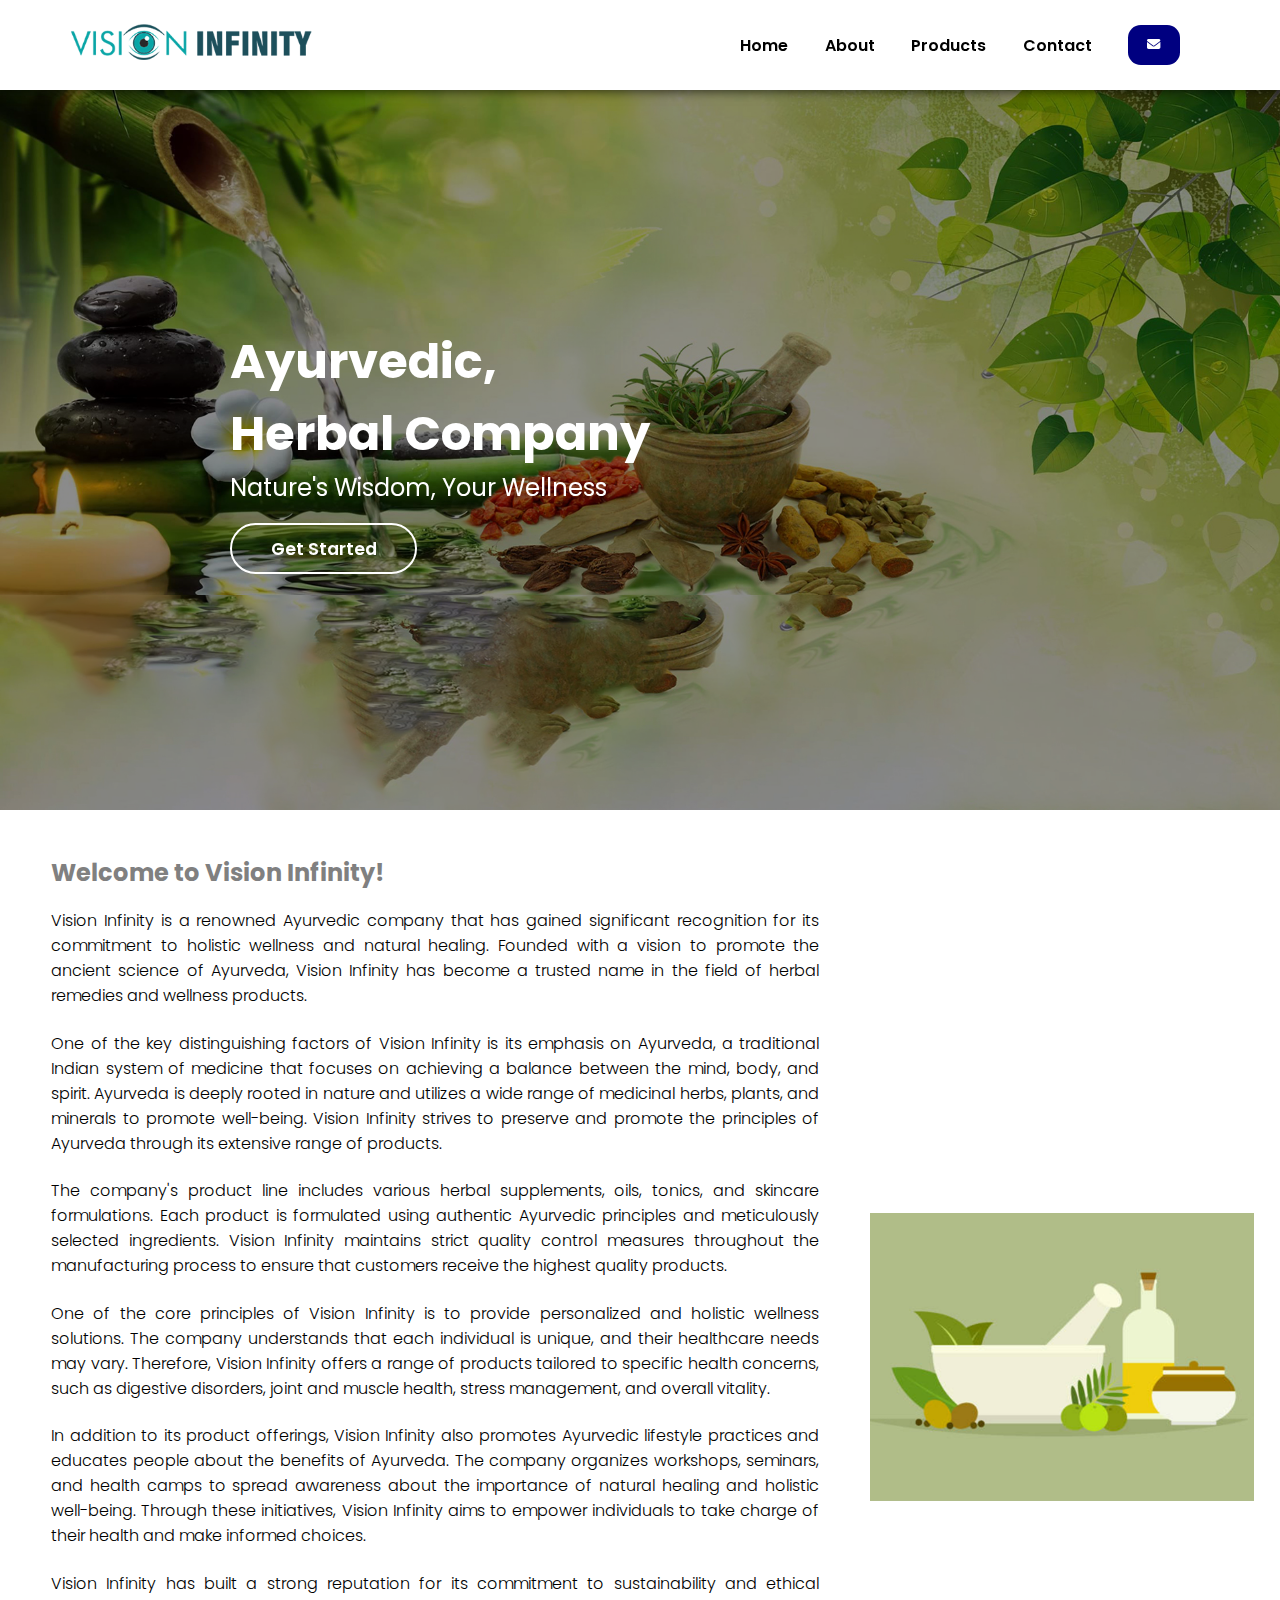
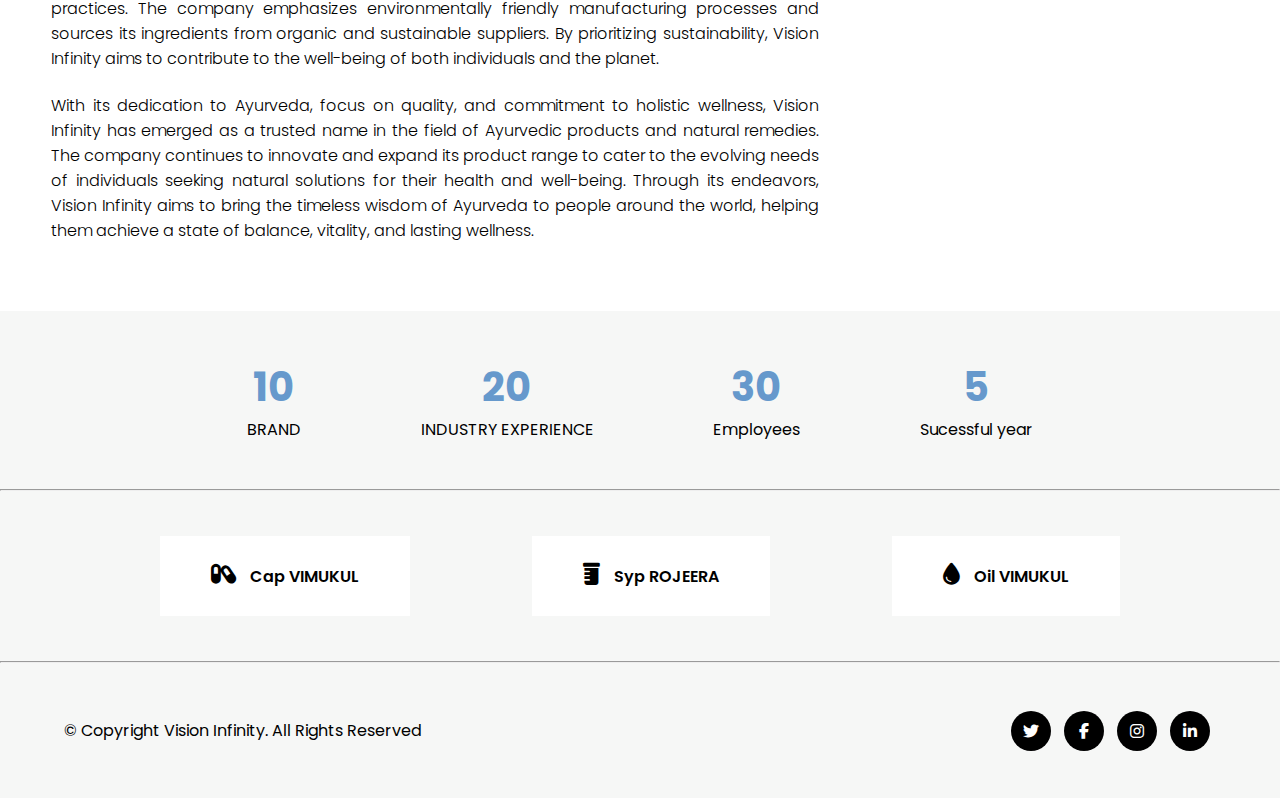
==== index.html @ 6d80b3d2 "Add files via upload" ====
<!DOCTYPE html>
<html lang="en">
<head>
    <meta charset="UTF-8">
    <meta name="viewport" content="width=device-width, initial-scale=1.0">
    <title>Vision Infinity</title>

    <link rel="stylesheet" href="style.css">
    <link rel="stylesheet" href="https://cdnjs.cloudflare.com/ajax/libs/font-awesome/6.7.2/css/all.min.css" integrity="sha512-Evv84Mr4kqVGRNSgIGL/F/aIDqQb7xQ2vcrdIwxfjThSH8CSR7PBEakCr51Ck+w+/U6swU2Im1vVX0SVk9ABhg==" crossorigin="anonymous" referrerpolicy="no-referrer" />

    <link rel="preconnect" href="https://fonts.googleapis.com">
    <link rel="preconnect" href="https://fonts.gstatic.com" crossorigin>
    <link href="https://fonts.googleapis.com/css2?family=Poppins:ital,wght@0,100;0,200;0,300;0,400;0,500;0,600;0,700;0,800;0,900;1,100;1,200;1,300;1,400;1,500;1,600;1,700;1,800;1,900&display=swap" rel="stylesheet">
</head>
<body>
    
    <nav>
        <div class="logo">
            <img src="logo.png" alt="">
        </div>
        <div class="nav-elements">
            <a href="">Home</a>
            <a href="about.html">About</a>
            <a href="product.html" target="_parent">Products</a>
            <a href="">Contact</a>

            <button><i class="fa-solid fa-envelope"></i></button>
        </div>
    </nav>

    <div class="home-pg-main">

        <div class="main-heading">
            <h1>Ayurvedic,<br>Herbal Company</h1>
            <h2>Nature's Wisdom, Your Wellness</h2>
            <button>Get Started</button>
        </div>
    </div>

    <div class="about">
        <div class="about-txt">
            <h2>Welcome to Vision Infinity!</h2>
            <p>
                Vision Infinity is a renowned Ayurvedic company that has gained significant recognition for its commitment to holistic wellness and natural healing. Founded with a vision to promote the ancient science of Ayurveda, Vision Infinity has become a trusted name in the field of herbal remedies and wellness products.
            </p>

            <p>
                One of the key distinguishing factors of Vision Infinity is its emphasis on Ayurveda, a traditional Indian system of medicine that focuses on achieving a balance between the mind, body, and spirit. Ayurveda is deeply rooted in nature and utilizes a wide range of medicinal herbs, plants, and minerals to promote well-being. Vision Infinity strives to preserve and promote the principles of Ayurveda through its extensive range of products.
            </p>

            <p>
                The company's product line includes various herbal supplements, oils, tonics, and skincare formulations. Each product is formulated using authentic Ayurvedic principles and meticulously selected ingredients. Vision Infinity maintains strict quality control measures throughout the manufacturing process to ensure that customers receive the highest quality products.
            </p>

            <p>
                One of the core principles of Vision Infinity is to provide personalized and holistic wellness solutions. The company understands that each individual is unique, and their healthcare needs may vary. Therefore, Vision Infinity offers a range of products tailored to specific health concerns, such as digestive disorders, joint and muscle health, stress management, and overall vitality.
            </p>

            <p>
                In addition to its product offerings, Vision Infinity also promotes Ayurvedic lifestyle practices and educates people about the benefits of Ayurveda. The company organizes workshops, seminars, and health camps to spread awareness about the importance of natural healing and holistic well-being. Through these initiatives, Vision Infinity aims to empower individuals to take charge of their health and make informed choices.
            </p>

            <p>
                Vision Infinity has built a strong reputation for its commitment to sustainability and ethical practices. The company emphasizes environmentally friendly manufacturing processes and sources its ingredients from organic and sustainable suppliers. By prioritizing sustainability, Vision Infinity aims to contribute to the well-being of both individuals and the planet.
            </p>

            <p>
                With its dedication to Ayurveda, focus on quality, and commitment to holistic wellness, Vision Infinity has emerged as a trusted name in the field of Ayurvedic products and natural remedies. The company continues to innovate and expand its product range to cater to the evolving needs of individuals seeking natural solutions for their health and well-being. Through its endeavors, Vision Infinity aims to bring the timeless wisdom of Ayurveda to people around the world, helping them achieve a state of balance, vitality, and lasting wellness.
            </p>
        </div>
        <div class="about-img">
            <img src="about.jpg" alt="">
        </div>
    </div>

    <div class="company-info">
        <div>
            <div class="numbers">10</div>
            <div class="domain">BRAND</div>
        </div>

        <div>
            <div class="numbers">20</div>
            <div class="domain">INDUSTRY EXPERIENCE</div>
        </div>

        <div>
            <div class="numbers">30</div>
            <div class="domain">Employees</div>
        </div>

        <div>
            <div class="numbers">5</div>
            <div class="domain">Sucessful year</div>
        </div>

    </div>
    <hr>
    <div class="product-section">
        <div class="product-name"><a href=""><i class="fa-solid fa-capsules"></i> Cap VIMUKUL</a></div>
        <div class="product-name"><a href=""><i class="fa-solid fa-prescription-bottle"></i> Syp ROJEERA</a></div>
        <div class="product-name"><a href=""><i class="fa-solid fa-droplet"></i> Oil VIMUKUL</a></div>
    </div>
    <hr>
    <div class="footer">
        <p>&copy; Copyright <b>Vision Infinity</b>. All Rights Reserved</p>

        <div class="footer-contact-icon">
            <span><i class="fa-brands fa-twitter"></i></span>
            <span><i class="fa-brands fa-facebook-f"></i></span>
            <span><i class="fa-brands fa-instagram"></i></span>
            <span><i class="fa-brands fa-linkedin-in"></i></span>
        </div>
    </div>

</body>
</html>
---- style.css ----
*{
    font-family: "Poppins", serif;
    font-weight: 400;
    padding: 0;
    margin: 0;
    box-sizing: border-box;
}

/* *************** Nav Bar *************** */
nav{
    height: 10vh;
    background-color: white;
    color: black;
    display: flex;
    align-items: center;
    justify-content: space-between;
    box-shadow: 0 0 10px 1px rgba(0, 0, 0, 0.663);
    z-index: 2;
    position: sticky;
    top: 0;
}

.logo img{
    margin-left: 5vw;
    height: 6vh;
}
.nav-elements{
    width: 40vw;
    display: flex;
    justify-content: space-evenly;
    margin-right: 5vw;
}
.nav-elements a{
    display: flex;
    align-items: center;
    text-decoration: none;
    color: black;
    font-weight: 600;
}
.nav-elements button{
    padding: 0.75vw 1.5vw;
    border: none;
    color: white;
    background-color: navy;
    border-radius: 1vw;
    cursor: pointer;
}

/* *************** Main - Home Page *************** */

.home-pg-main{
    background-image: url("hero-bg.jpg");
    background-repeat: no-repeat;
    background-size: cover;
    /* width: 100vw; */
    height: 80vh;
    color: white;
    display: flex;
    align-items: center;
    position: relative;
}
.home-pg-main::before {
    content: "";
    position: absolute;
    top: 0;
    left: 0;
    width: 100%;
    height: 80vh;
    background: rgba(0, 0, 0, 0.45); /* Adjust opacity */
    z-index: 1;
}

.main-heading{
    z-index: 2;
    margin-left: 18vw;
}
.main-heading h1{
    font-size: 3rem;
    font-weight: 700;
}
.home-pg-main button{
    padding: 0.85vw 3vw;
    background-color: transparent;
    border: 2px solid white;
    font-weight: 600;
    border-radius: 5vw;
    color: white;
    margin-top: 2vh;
    font-size: 1.1rem;
    cursor: pointer;
}

/* *************** about - Section *************** */
.about{
    display: flex;
    justify-content: space-evenly;
    align-items: center;
    padding: 5vh 2vw;
}
.about-txt{
    flex-grow: 1;
    padding: 0 4vw 0 2vw;
    text-align: justify;
}
.about-txt h2{
    font-weight: 700;
    color: gray;
    margin-bottom: 2vh;
}
.about-txt p{
    margin-bottom: 2.5vh;
    font-weight: 300
}
.about-img img{
    height: 18rem;
}

/* *************** Product - Section *************** */
.product-section{
    background-color: #F6F7F6;
    display: flex;
    align-items: center;
    justify-content: space-evenly;
    padding: 5vh 3vw;
}
.product-name{
    padding: 3vh 4vw;
    background-color: white;
}
.product-name a{
    text-decoration: none;
    color: black;
    font-weight: 600;
}
.product-name i{
    font-size: 1.4rem;
    margin-right: 10px;
}

/* *************** Footer - Section *************** */
.footer{
    display: flex;
    align-items: center;
    height: 15vh;
    padding: 0 5vw;
    background-color: #F6F7F6;
    justify-content: space-between;
}
.footer span{
    height: 2.5rem;
    width: 2.5rem;
    border-radius: 50%;
    background-color: black;
    color: white;
    display: flex;
    align-items: center;
    justify-content: center;
    margin: 0 0.5vw;
}
.footer .footer-contact-icon{
    display: flex;
}

/* *************** Company-info - Section *************** */
.company-info{
    display: flex;
    align-items: center;
    justify-content: space-evenly;
    background-color: #F6F7F6;
    padding: 5.2vh 10vw;
    text-align: center;
}
.company-info .numbers{
    font-size: 2.5rem;
    font-weight: 700;
    color: #6699cc;
}


/* Scrollbar Track */
::-webkit-scrollbar {
    width: 10px; /* Width of the scrollbar */
}

/* Scrollbar Handle */
::-webkit-scrollbar-thumb {
    background: rgba(128, 128, 128, 0.538); /* Gray color */
    border-radius: 0; /* Makes it rectangular */
}

/* Scrollbar Background */
::-webkit-scrollbar-track {
    background: #f1f1f1; /* Light background */
}
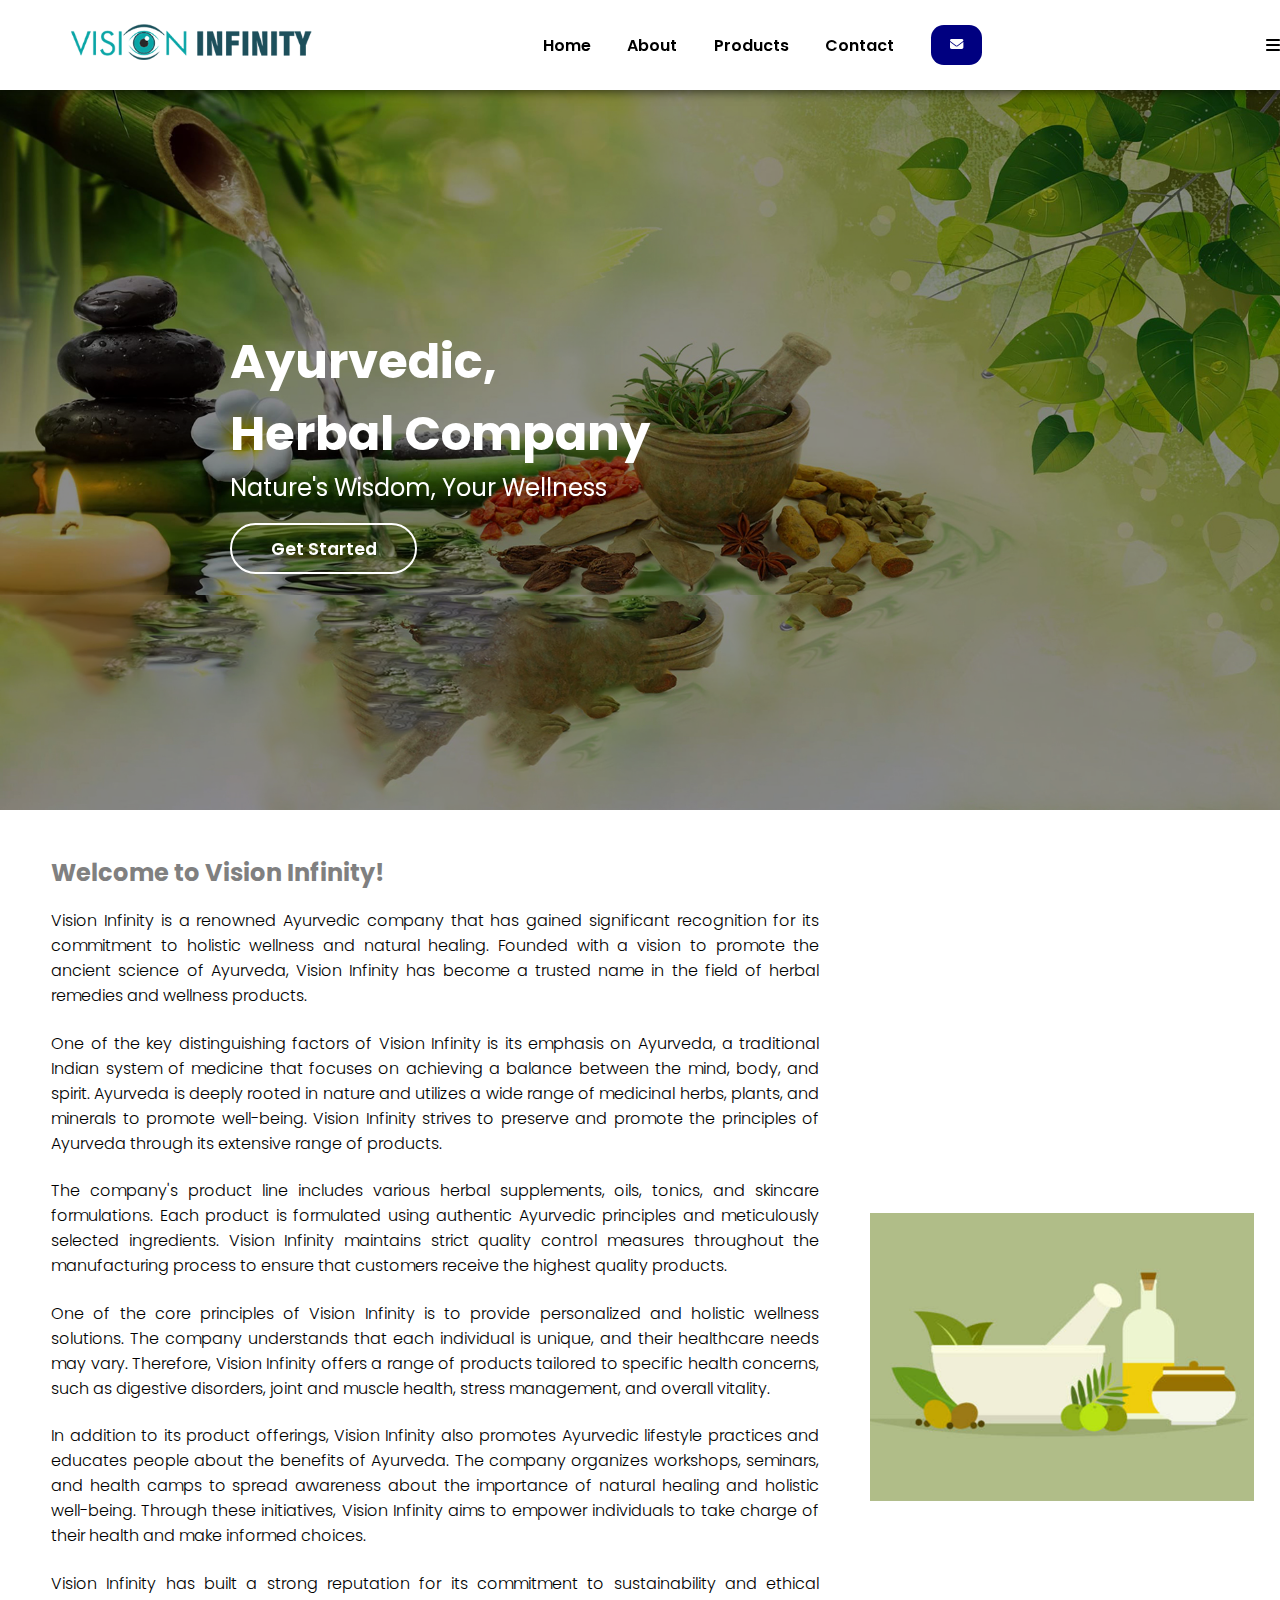
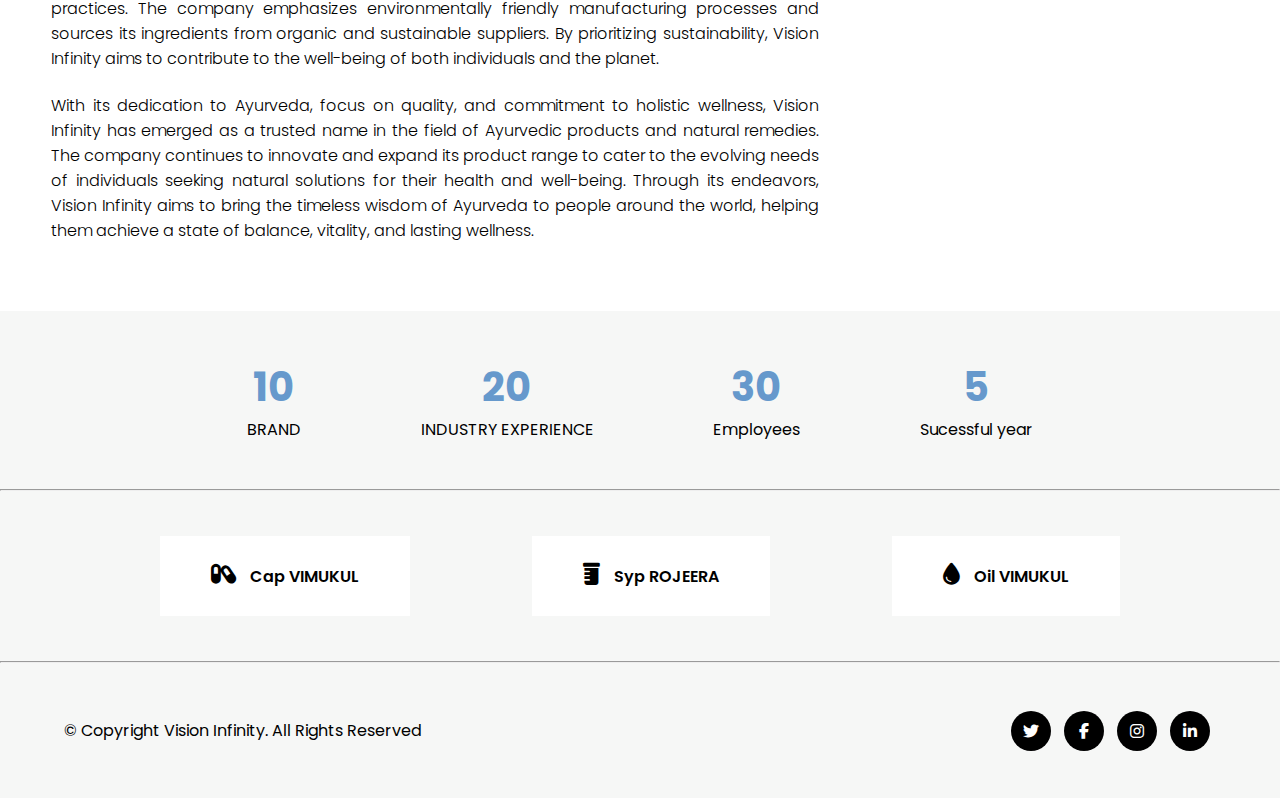
==== commit 3e129a1f: "Update index.html" ====
--- a/index.html
+++ b/index.html
@@ -6,6 +6,7 @@
     <title>Vision Infinity</title>
 
     <link rel="stylesheet" href="style.css">
+    <link rel="stylesheet" href="responsive.css">
     <link rel="stylesheet" href="https://cdnjs.cloudflare.com/ajax/libs/font-awesome/6.7.2/css/all.min.css" integrity="sha512-Evv84Mr4kqVGRNSgIGL/F/aIDqQb7xQ2vcrdIwxfjThSH8CSR7PBEakCr51Ck+w+/U6swU2Im1vVX0SVk9ABhg==" crossorigin="anonymous" referrerpolicy="no-referrer" />
 
     <link rel="preconnect" href="https://fonts.googleapis.com">
@@ -26,6 +27,7 @@
 
             <button><i class="fa-solid fa-envelope"></i></button>
         </div>
+        <i class="fa-solid fa-bars" id="ham-menu"></i>
     </nav>
 
     <div class="home-pg-main">
@@ -114,4 +116,4 @@
     </div>
 
 </body>
-</html>+</html>
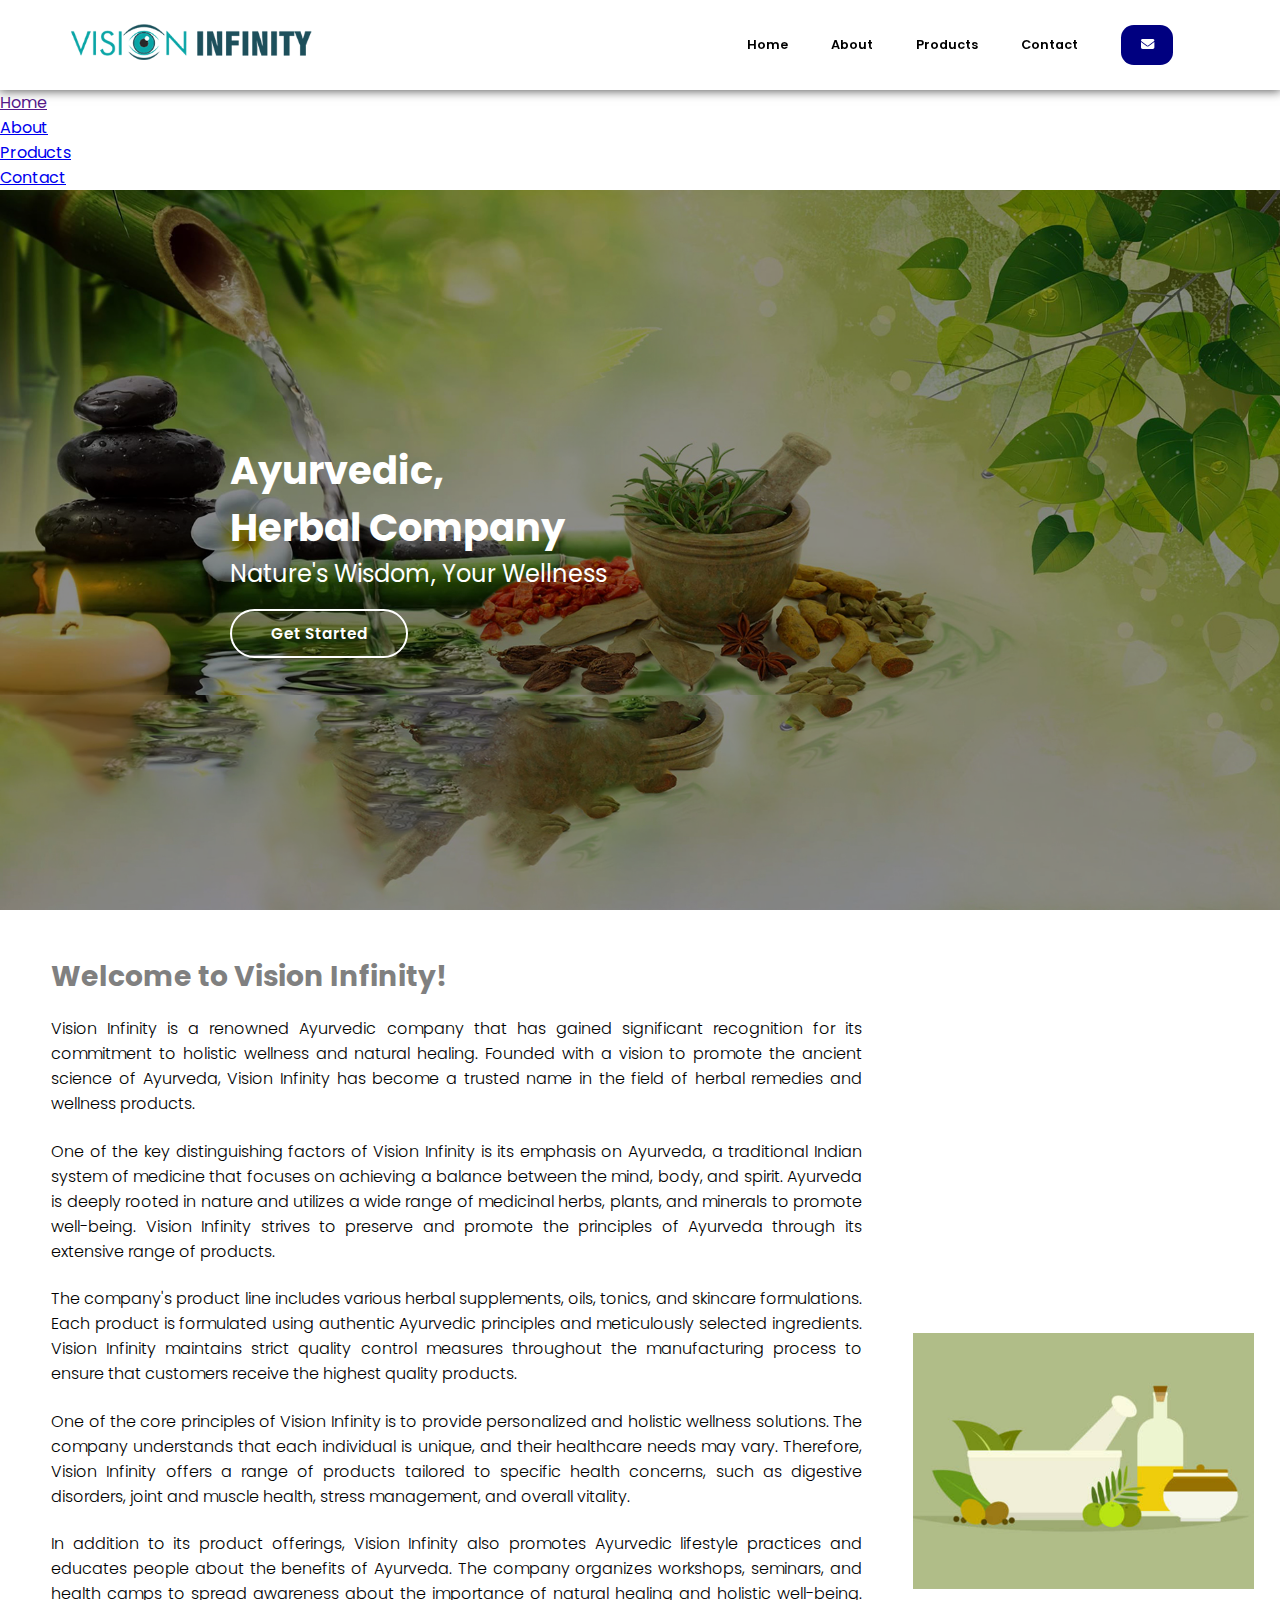
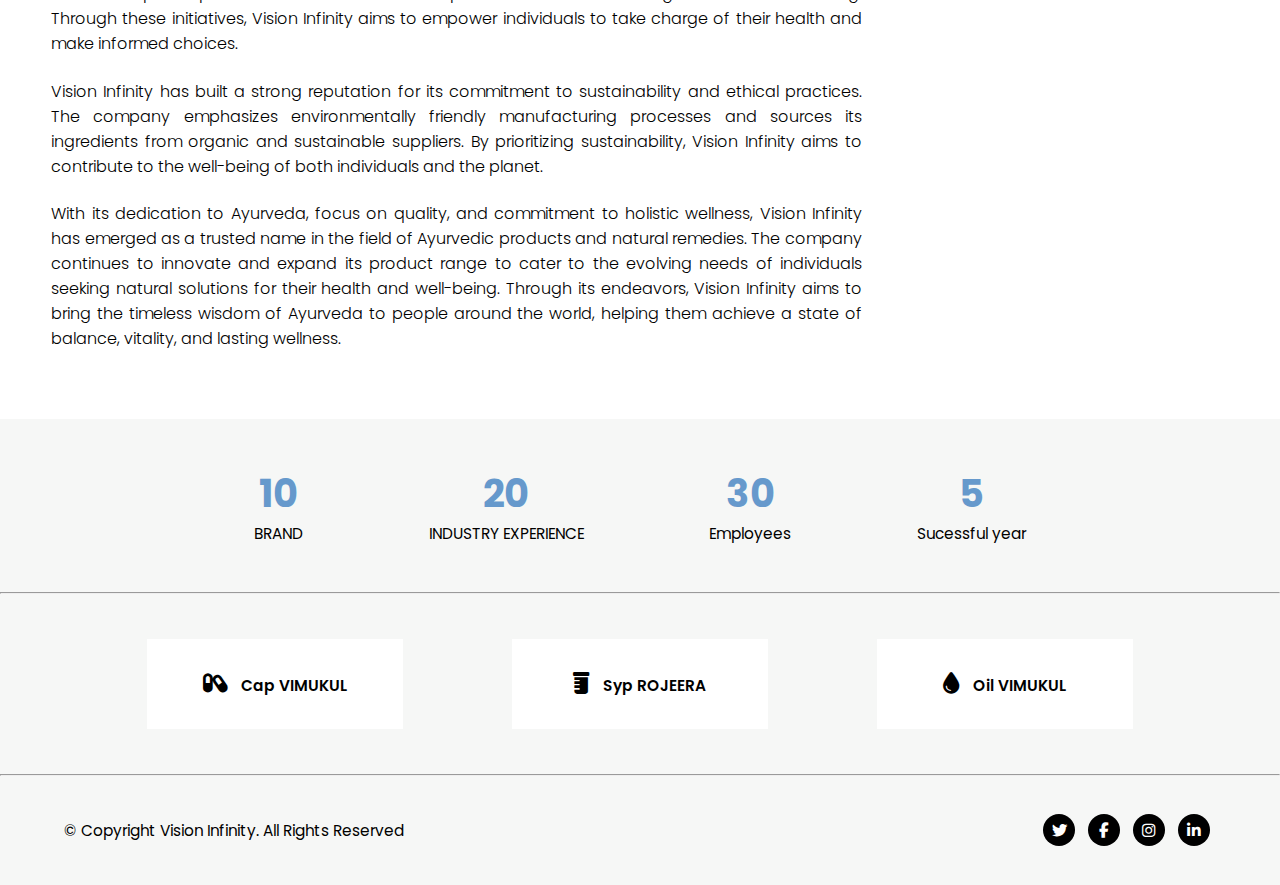
==== commit d26151f1: "Update index.html" ====
--- a/index.html
+++ b/index.html
@@ -29,6 +29,15 @@
         </div>
         <i class="fa-solid fa-bars" id="ham-menu"></i>
     </nav>
+
+    <div class="ham-menu-mobile">
+        <ul>
+            <li><a href="">Home</a></li>
+            <li><a href="about.html">About</a></li>
+            <li><a href="product.html" target="_parent">Products</a></li>
+            <li><a href="contact.html">Contact</a></li>
+        </ul>
+    </div>
 
     <div class="home-pg-main">
 
@@ -115,5 +124,6 @@
         </div>
     </div>
 
+    <script src="app.js"></script>
 </body>
 </html>
--- a/style.css
+++ b/style.css
@@ -15,9 +15,12 @@
     align-items: center;
     justify-content: space-between;
     box-shadow: 0 0 10px 1px rgba(0, 0, 0, 0.663);
-    z-index: 2;
+    z-index: 3;
     position: sticky;
     top: 0;
+}
+#ham-menu{
+    display: none;
 }
 
 .logo img{
@@ -36,6 +39,7 @@
     text-decoration: none;
     color: black;
     font-weight: 600;
+    font-size: 1vw;
 }
 .nav-elements button{
     padding: 0.75vw 1.5vw;
@@ -75,7 +79,7 @@
     margin-left: 18vw;
 }
 .main-heading h1{
-    font-size: 3rem;
+    font-size: 3vw;
     font-weight: 700;
 }
 .home-pg-main button{
@@ -86,7 +90,7 @@
     border-radius: 5vw;
     color: white;
     margin-top: 2vh;
-    font-size: 1.1rem;
+    font-size: 1.2vw;
     cursor: pointer;
 }
 
@@ -106,13 +110,14 @@
     font-weight: 700;
     color: gray;
     margin-bottom: 2vh;
+    font-size: 2.2vw;
 }
 .about-txt p{
     margin-bottom: 2.5vh;
     font-weight: 300
 }
 .about-img img{
-    height: 18rem;
+    height: 20vw;
 }
 
 /* *************** Product - Section *************** */
@@ -124,16 +129,21 @@
     padding: 5vh 3vw;
 }
 .product-name{
-    padding: 3vh 4vw;
+    width: 20vw;
+    height: 10vh;
     background-color: white;
+    display: flex;
+    align-items: center;
+    justify-content: center;
 }
 .product-name a{
     text-decoration: none;
     color: black;
     font-weight: 600;
+    font-size: 1.2vw;
 }
 .product-name i{
-    font-size: 1.4rem;
+    font-size: 1.7vw;
     margin-right: 10px;
 }
 
@@ -141,14 +151,14 @@
 .footer{
     display: flex;
     align-items: center;
-    height: 15vh;
-    padding: 0 5vw;
+    padding: 3vw 5vw;
     background-color: #F6F7F6;
     justify-content: space-between;
+    font-size: 1.2vw;
 }
 .footer span{
-    height: 2.5rem;
-    width: 2.5rem;
+    height: 2.5vw;
+    width: 2.5vw;
     border-radius: 50%;
     background-color: black;
     color: white;
@@ -171,9 +181,12 @@
     text-align: center;
 }
 .company-info .numbers{
-    font-size: 2.5rem;
+    font-size: 3vw;
     font-weight: 700;
     color: #6699cc;
+}
+.company-info .domain{
+    font-size: 1.2vw;
 }
 
 
--- a/responsive.css
+++ b/responsive.css
@@ -0,0 +1,141 @@
+@media (max-width: 450px){
+    .nav-elements{
+        display: none;
+    }
+    #ham-menu{
+        display: inline-block;
+        margin-right: 5vw;
+    }
+    .main-heading h1{
+        font-size: 8vw;
+        font-weight: 700;
+    }
+    .home-pg-main button{
+        font-size: 3vw;
+    }
+    .about{
+        flex-direction: column-reverse;
+    }
+    .about-txt h2{
+        margin-bottom: 2vh;
+        font-size: 5vw;
+    }
+    .about-img img{
+        margin-bottom: 2.2vh;
+        height: 60vw;
+    }
+    .company-info{
+        padding: 5.2vh 0vw;
+    }
+    .company-info .numbers{
+        font-size: 6vw;
+    }
+    .company-info .domain{
+        font-size: 2.5vw;
+    }
+    .product-name a{
+        font-size: 2.5vw;
+    }
+    .product-name{
+        width: 28vw;
+    }
+    .product-name i{
+        font-size: 4vw;
+        margin-right: 2px;
+    }
+    .footer{
+        font-size: 3vw;
+        flex-direction: column;
+        padding: 3vw 5vw;
+    }
+    .footer span{
+        height: 6vw;
+        width: 6vw;
+        margin: 1.5vh 1vw 1vw 1vw;
+    }
+    .footer span i{
+        font-size: 3vw;
+    }
+
+    ::-webkit-scrollbar {
+        width: 5px; /* Width of the scrollbar */
+    }
+    .details{
+        flex-direction: column;
+        height: 100vh;
+    }
+    .prod-details-txt ol li{
+        font-size: 2.7vw;
+    }
+    .prod-heading h1{
+        font-size: 6vw;
+    }
+    .prod-heading{
+        height: 11vh;
+    }
+
+
+    .para1{
+        flex-direction: column-reverse;
+    }
+    .para-txt h2{
+        font-size: 5vw;
+    }
+    .about-main-box{
+        padding: 5vh 5vw;
+    }
+    .about-main-box .para1 img{
+        height: 50vw;
+        margin: 0 0 5vh 0;
+    }
+    .para3{
+        width: 90vw;
+        margin-right: 0;
+    }
+    .para2{
+        width: 90vw;
+        margin:3vh 0 3vh 0;
+    }
+    .para1 p, .para2 p, .para3 p {
+        font-size: 3vw;
+    }
+}
+
+@media (max-width: 1024px) and (min-width: 770px) {
+    .nav-elements a{
+        font-size: 1.2vw;
+    }
+    .details{
+        width: 85%;
+    }
+}
+
+@media (max-width: 769px) and (min-width: 450px){
+    .nav-elements a{
+        font-size: 1.3vw;
+    }
+    .about{
+        flex-direction: column-reverse;
+    }
+    .about-img img{
+        height: 30vw;
+        margin-bottom: 2vh;
+    }
+    .prod-heading{
+        height: 12vh;
+    }
+    .about-main-box{
+        padding: 5vh 8vw;
+    }
+    .para1 p, .para2 p, .para3 p{
+        font-size: 1.3vw;
+    }
+    .para2{
+        width: 57vw;
+        margin:2vh 0 2vh 25vw;
+    }
+    .para3{
+        width: 57vw;
+        margin-right: 25vw;
+    }
+}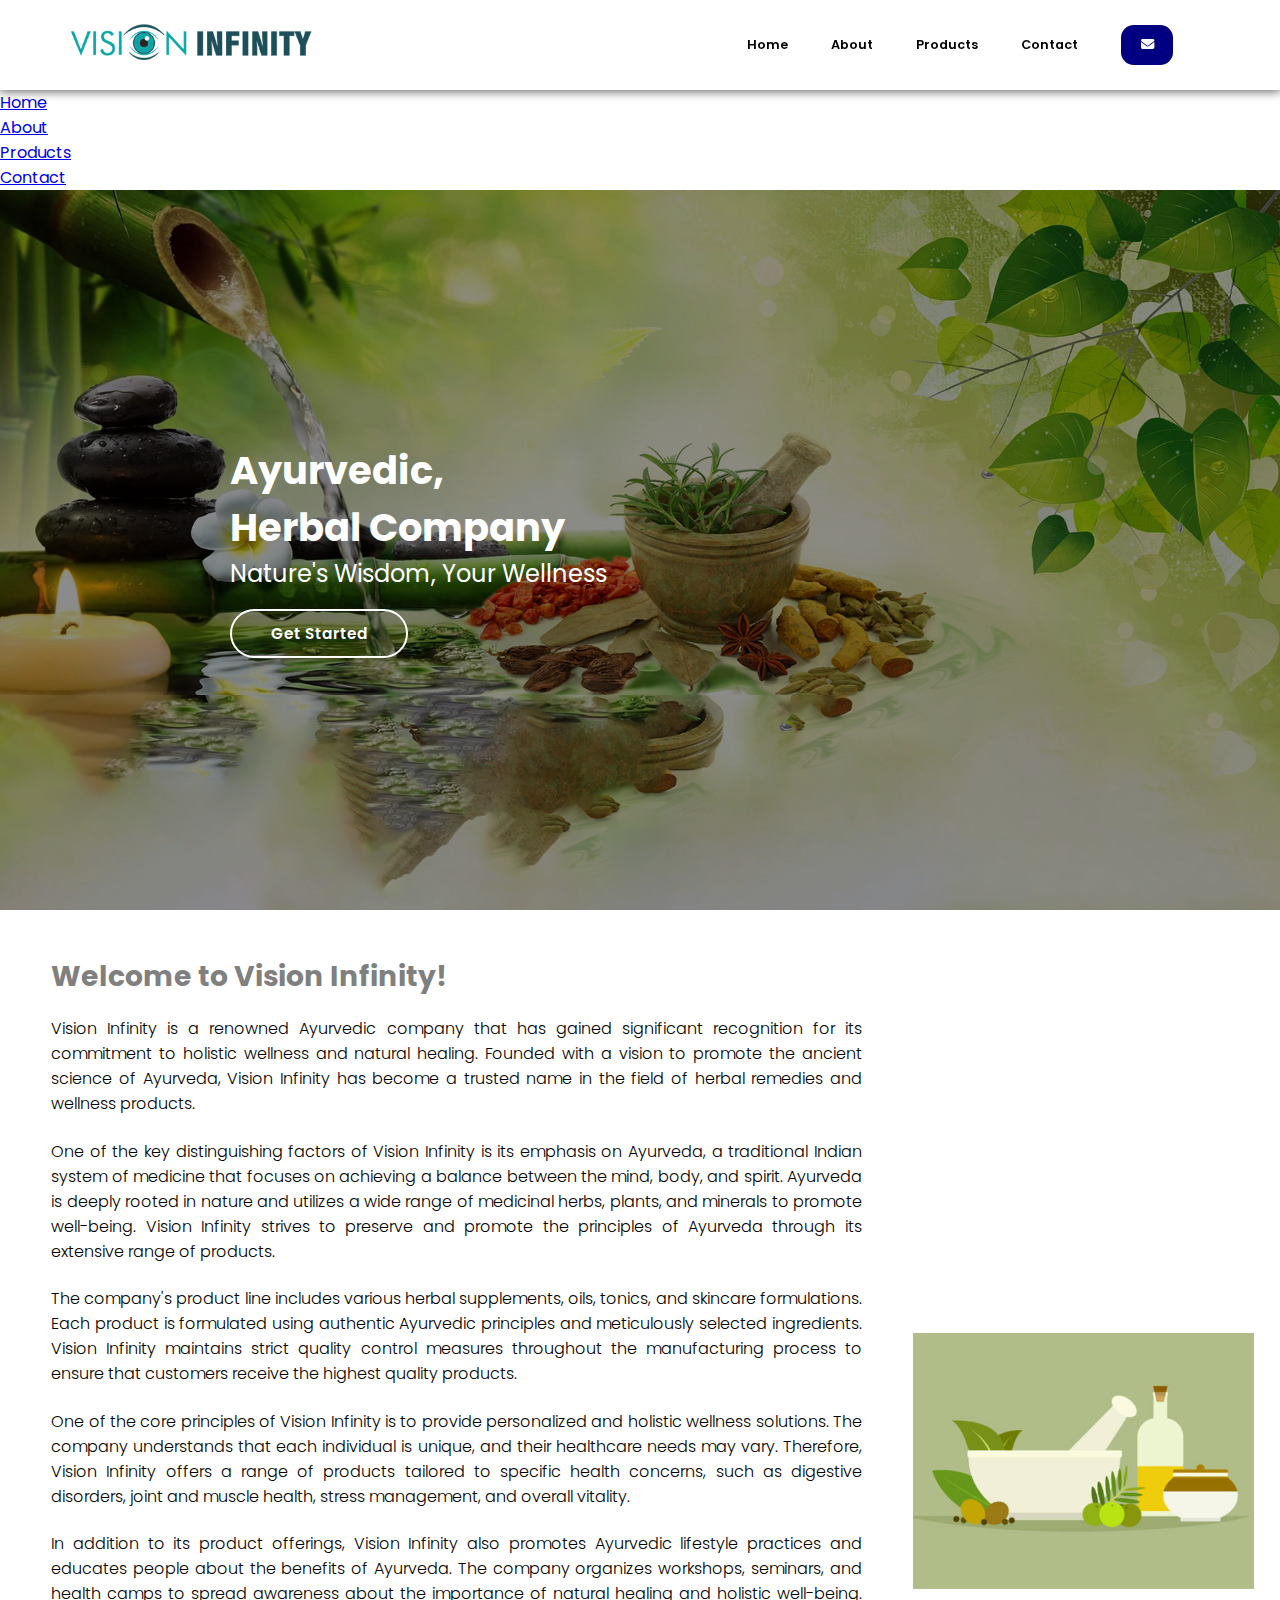
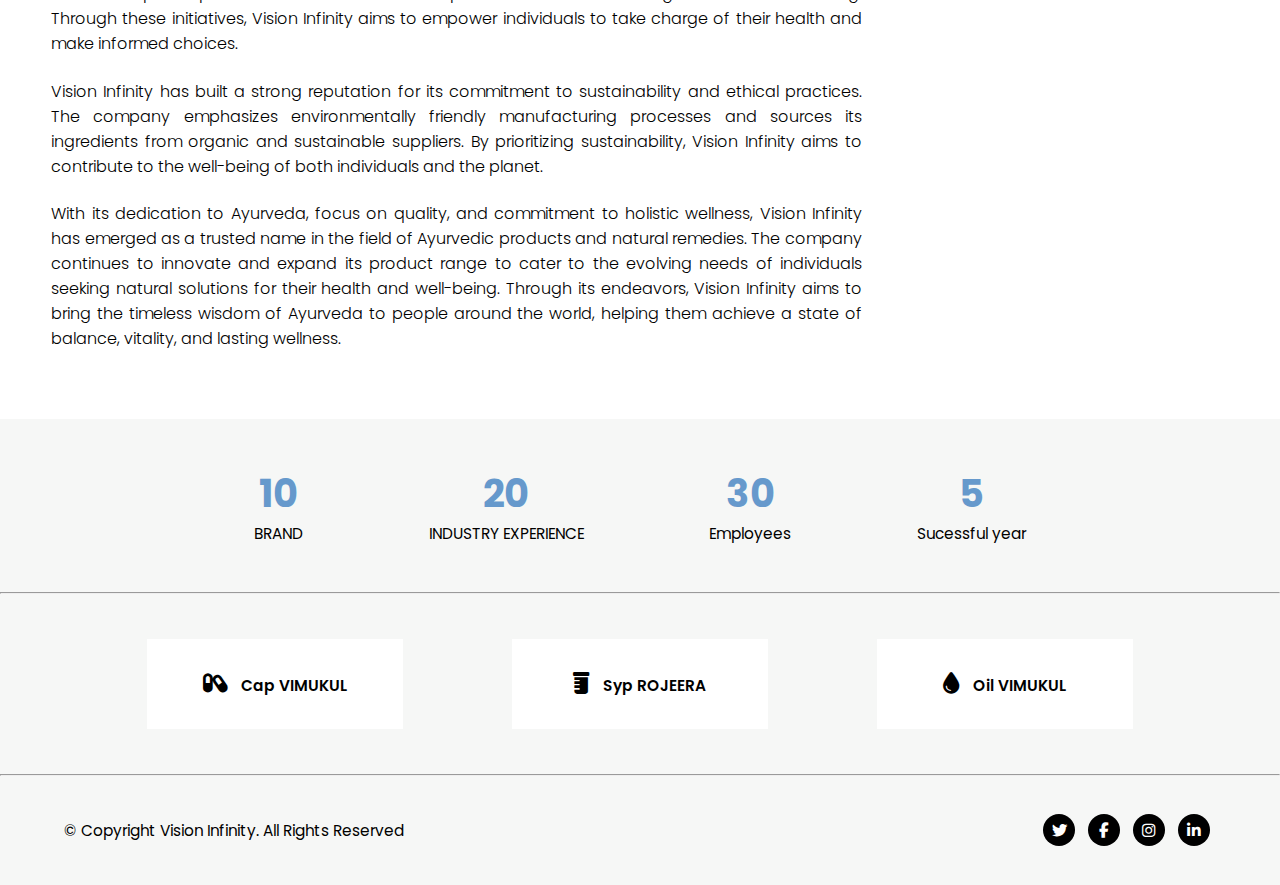
==== commit e5d9cd44: "Update index.html" ====
--- a/index.html
+++ b/index.html
@@ -20,10 +20,10 @@
             <img src="logo.png" alt="">
         </div>
         <div class="nav-elements">
-            <a href="">Home</a>
+            <a href="index.html">Home</a>
             <a href="about.html">About</a>
             <a href="product.html" target="_parent">Products</a>
-            <a href="">Contact</a>
+            <a href="contact.html">Contact</a>
 
             <button><i class="fa-solid fa-envelope"></i></button>
         </div>
@@ -32,7 +32,7 @@
 
     <div class="ham-menu-mobile">
         <ul>
-            <li><a href="">Home</a></li>
+            <li><a href="index.html">Home</a></li>
             <li><a href="about.html">About</a></li>
             <li><a href="product.html" target="_parent">Products</a></li>
             <li><a href="contact.html">Contact</a></li>
